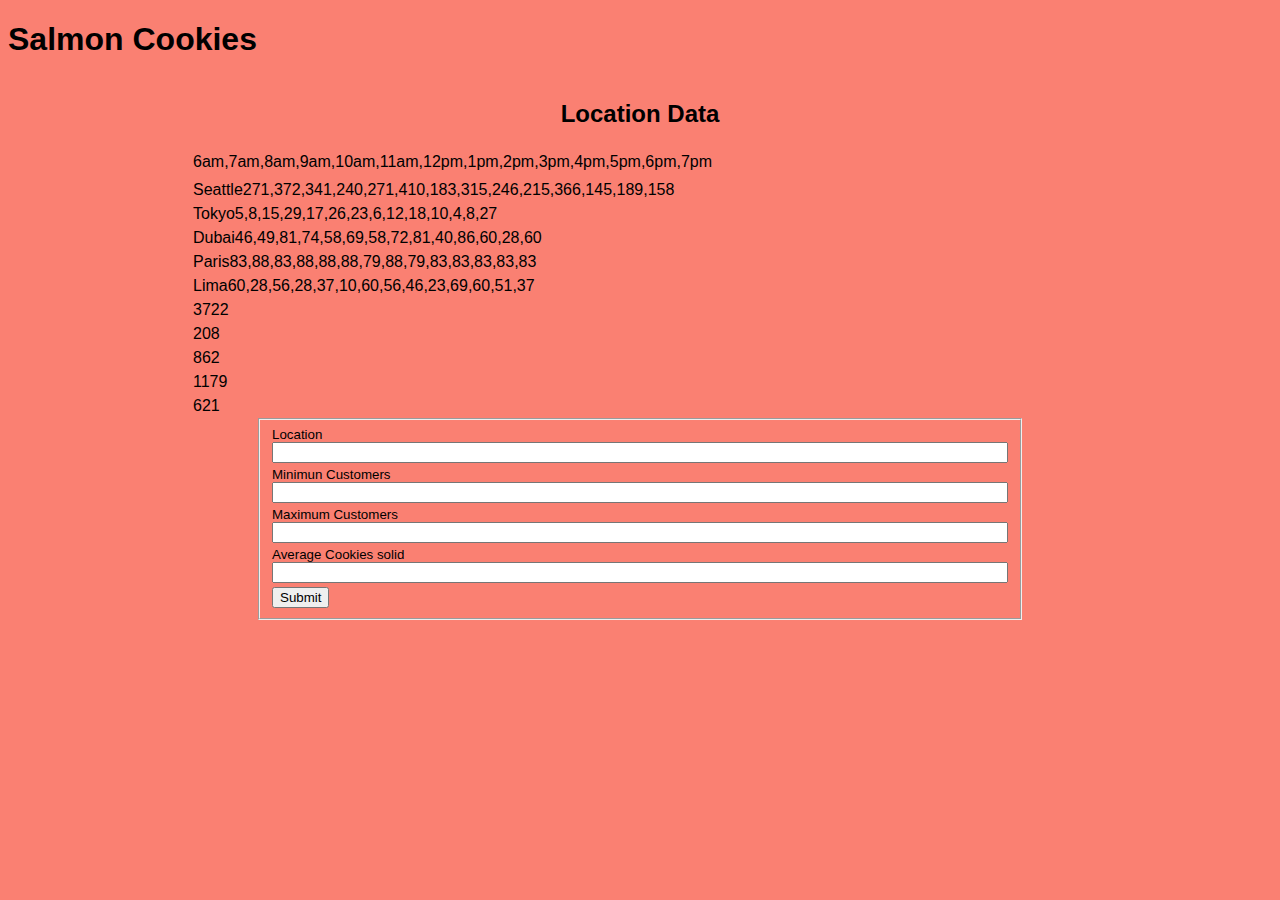
==== sales.html @ a404d933 "finished lab09" ====
<!DOCTYPE html>
<html lang="en">

<head>
    <meta charset="utf-8">
    <link rel= "reset" href="css/reset.css">
    <link rel="stylesheet" href= "css/style.css">


    <title>Salmon Cookies</title>
    <style>
    

       

    </style>
</head>

<body>
    <h1>Salmon Cookies</h1>
    <nav>

    </nav>
    <main>
        <h2>Location Data</h2>
       <table>
           <thead id="salesData">
               

           </thead>
           <tbody id="tableBody">
                   <td>

                   </td>

           </tbody>
           <tfoot id="footerTotal">

           </tfoot >
       </table>
<form>
<Fieldset>
    <label>
        Location
        
        <input id="location" 
        required/>
        
    </label>
    <label>
        Minimun Customers
        <input id="min"
        required
type="number"/>
    </label>
    <label>
        Maximum Customers
        <input id="max" required type="number"/>
    </label>
    <label>
        Average Cookies solid
        <input id="avg" required type="number"/>
    </label>
    <button id="button">Submit</button>
</Fieldset>
</form>
    </main>
    <script src="js/app.js"></script>
</body>
<Footer>

</Footer>
</html>
---- css/style.css ----
* {
  box-sizing: border-box;
}
body {
  background-color: salmon;
  font-family: Arial, Helvetica, sans-serif;
}

header {
  display: flex;
  background-color: grey;
  height: 60px;
  border-bottom: 10px;
  align-items: center;
}
header h1 {
  border: 4px solid black;
  margin-left: 20px;
}
nav {
  display: flex;
  align-items: center;
  margin-inline-start: auto;
}
nav ul li {
  display: inline;
  font-family: Arial, Helvetica, sans-serif;
  margin-right: 30px;
}
nav a {
  text-decoration: none;
  font-size: large;
  color: black;
}
main {
  width: 960px;
  display: flex;
  flex-wrap: wrap;
  margin: auto;
  justify-content: center;
}
#hours {
  width: 960px;
  display: flex;
  flex-wrap: wrap;
  background-color: beige;
  margin: auto;
  margin-bottom: 50px;
  align-self: flex-end;
}
#hours h3 {
  background-color: rgb(155, 152, 152);
  text-align: center;
  height: 30px;
  font-size: x-large;
  width: 960px;
}
#hours img {
  height: 300px;
  margin-top: 50px;
  margin-left: 50px;
  margin-right: 50px;
}
#cutter {
  margin-left: 300px;
}
#storehours {
  margin-left: 500px;
}

#hours ul li {
  width: 960px;
  list-style: none;
  padding: 10px;
  font-size: larger;
}
form {
  width: 80%;
}
label {
  display: block;
  font-size: smaller;
  margin: 2px 0 4px 0;
}
label input {
  width: 100%;
}
table {
  width: 900px;
}
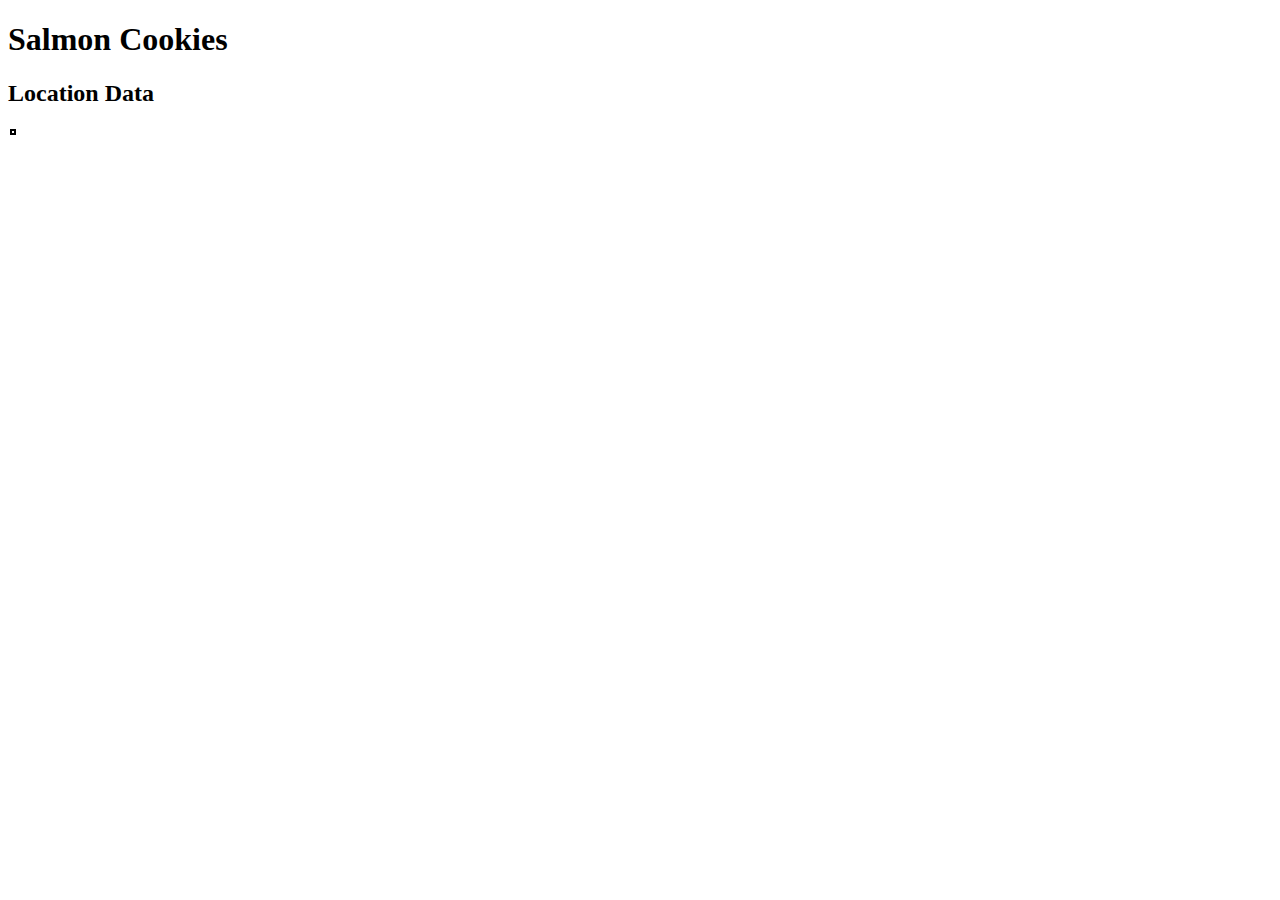
==== commit c5b6c1dd: "resolving conflict Merge branch 'main' into lab08" ====
--- a/sales.html
+++ b/sales.html
@@ -3,16 +3,17 @@
 
 <head>
     <meta charset="utf-8">
-    <link rel= "reset" href="css/reset.css">
-    <link rel="stylesheet" href= "css/style.css">
+    <link rel="reset" src="css/reset.css">
+<link rel="stylesheet" src="css/style.css">
 
 
     <title>Salmon Cookies</title>
     <style>
-    
+    table tbody td{
+        border: 2px solid black
 
        
-
+}
     </style>
 </head>
 
@@ -38,32 +39,7 @@
 
            </tfoot >
        </table>
-<form>
-<Fieldset>
-    <label>
-        Location
-        
-        <input id="location" 
-        required/>
-        
-    </label>
-    <label>
-        Minimun Customers
-        <input id="min"
-        required
-type="number"/>
-    </label>
-    <label>
-        Maximum Customers
-        <input id="max" required type="number"/>
-    </label>
-    <label>
-        Average Cookies solid
-        <input id="avg" required type="number"/>
-    </label>
-    <button id="button">Submit</button>
-</Fieldset>
-</form>
+
     </main>
     <script src="js/app.js"></script>
 </body>
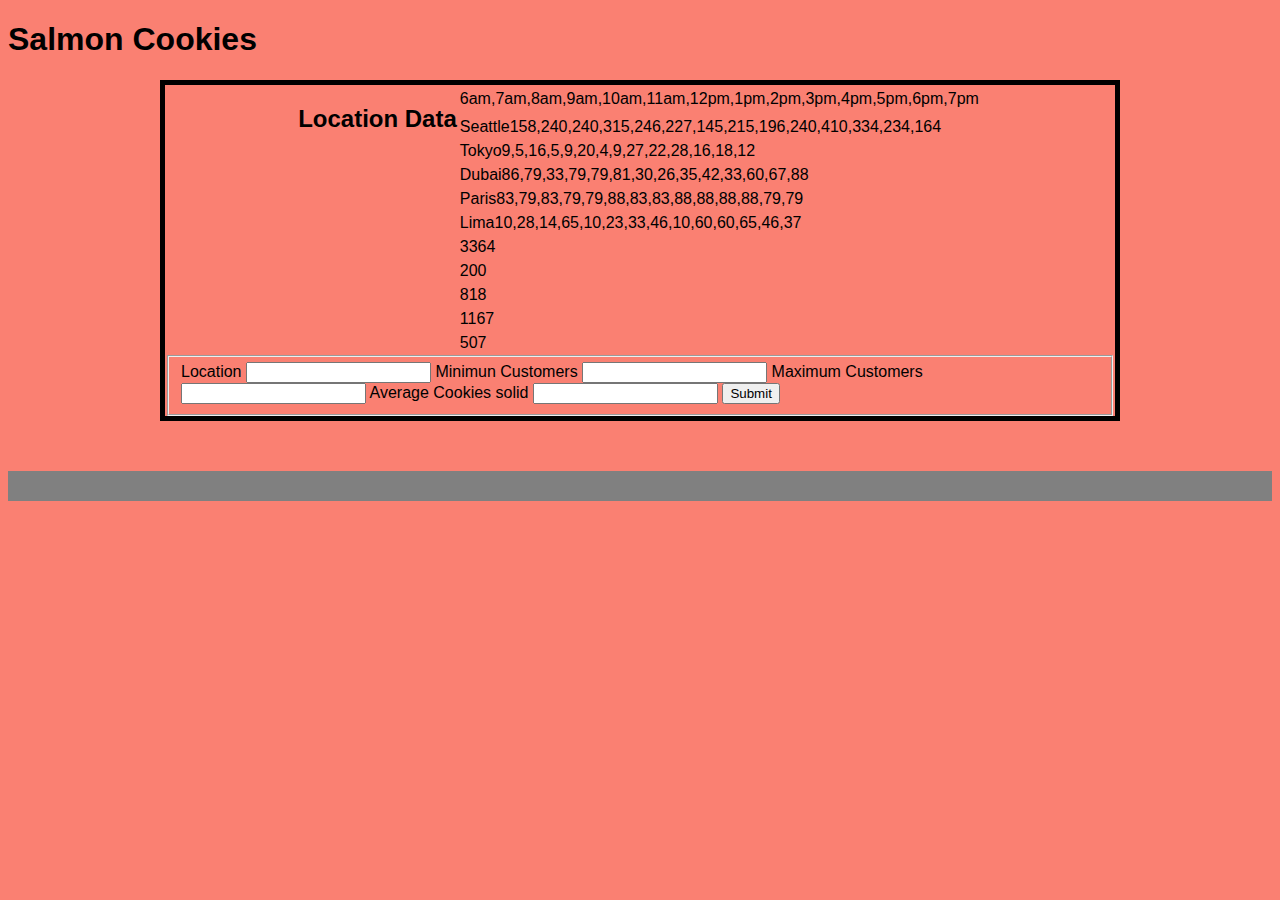
==== commit 3965d812: "fixing git hopoefully" ====
--- a/sales.html
+++ b/sales.html
@@ -3,17 +3,16 @@
 
 <head>
     <meta charset="utf-8">
-    <link rel="reset" src="css/reset.css">
-<link rel="stylesheet" src="css/style.css">
+    <link rel= "reset" href="css/reset.css">
+    <link rel="stylesheet" href= "css/style.css">
 
 
     <title>Salmon Cookies</title>
     <style>
-    table tbody td{
-        border: 2px solid black
+    
 
        
-}
+
     </style>
 </head>
 
@@ -39,7 +38,32 @@
 
            </tfoot >
        </table>
-
+<form>
+<Fieldset>
+    <label>
+        Location
+        
+        <input id="location" 
+        required/>
+        
+    </label>
+    <label>
+        Minimun Customers
+        <input id="min"
+        required
+type="number"/>
+    </label>
+    <label>
+        Maximum Customers
+        <input id="max" required type="number"/>
+    </label>
+    <label>
+        Average Cookies solid
+        <input id="avg" required type="number"/>
+    </label>
+    <button id="button">Submit</button>
+</Fieldset>
+</form>
     </main>
     <script src="js/app.js"></script>
 </body>
--- a/css/style.css
+++ b/css/style.css
@@ -0,0 +1,105 @@
+* {
+  box-sizing: border-box;
+}
+body {
+  background-color: salmon;
+  font-family: Arial, Helvetica, sans-serif;
+}
+
+header {
+  display: flex;
+  background-color: grey;
+  height: 60px;
+  border-bottom: 10px;
+  align-items: center;
+}
+header h1 {
+  border: 4px solid black;
+  margin-left: 20px;
+}
+nav {
+  display: flex;
+  align-items: center;
+  margin-inline-start: auto;
+}
+nav ul li {
+  display: inline;
+  font-family: Arial, Helvetica, sans-serif;
+  margin-right: 30px;
+}
+nav a {
+  text-decoration: none;
+  font-size: large;
+  color: black;
+}
+main {
+  width: 960px;
+  display: flex;
+  flex-wrap: wrap;
+  margin: auto;
+  justify-content: center;
+  border: 5px solid black;
+}
+#hours {
+  width: 950px;
+  display: flex;
+  flex-wrap: wrap;
+  background-color: beige;
+  margin-bottom: 50px;
+  align-self: flex-end;
+  justify-content: space-around;
+}
+h3 {
+  background-color: rgb(155, 152, 152);
+  text-align: center;
+  height: 30px;
+  font-size: x-large;
+  width: 950px;
+}
+#hours img {
+  margin-top: 50px;
+}
+#storehours {
+  margin-left: 500px;
+}
+
+#hours ul li {
+  width: 960px;
+  list-style: none;
+  padding: 10px;
+  font-size: larger;
+}
+
+#about img {
+  width: 950px;
+}
+#about p {
+  background-color: beige;
+  width: 600px;
+  height: 600px;
+  overflow: scroll;
+  margin: auto;
+  margin-top: 50px;
+  margin-bottom: 50px;
+}
+#merch {
+  display: block;
+  flex-wrap: wrap;
+  background-color: beige;
+}
+#merch p {
+  width: 300px;
+  padding-left: 40px;
+}
+#merch img {
+  padding-left: 40px;
+}
+footer {
+  background-color: grey;
+  height: 30px;
+  text-align: center;
+  margin-top: 50px;
+}
+footer i {
+  padding-left: 50px;
+}
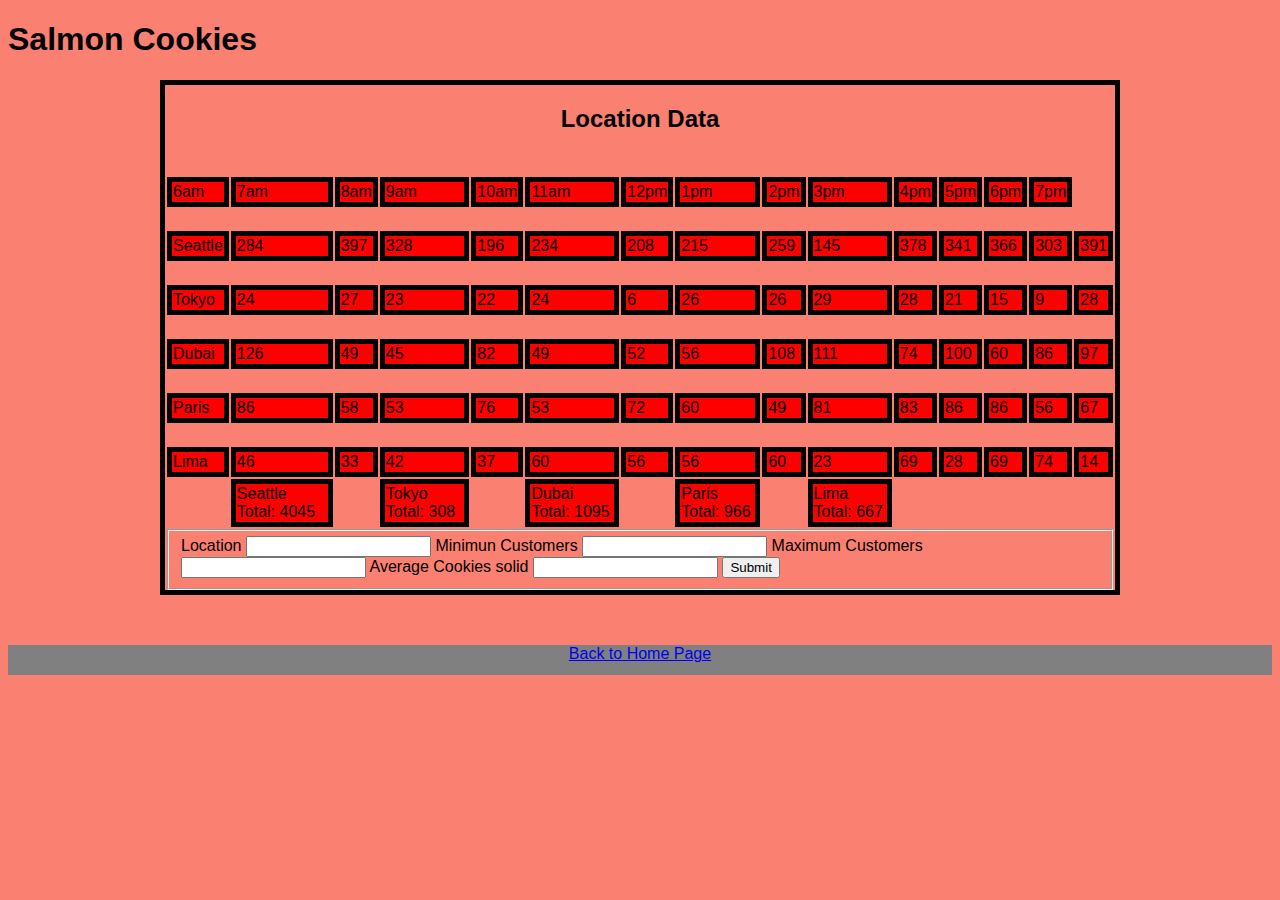
==== commit fc058f17: "update on salmon cookies table" ====
--- a/sales.html
+++ b/sales.html
@@ -29,9 +29,8 @@
 
            </thead>
            <tbody id="tableBody">
-                   <td>
 
-                   </td>
+           
 
            </tbody>
            <tfoot id="footerTotal">
@@ -68,6 +67,6 @@
     <script src="js/app.js"></script>
 </body>
 <Footer>
-
+<a href="index.html">Back to Home Page</a>
 </Footer>
 </html>   --- a/css/style.css
+++ b/css/style.css
@@ -102,4 +102,17 @@
 }
 footer i {
   padding-left: 50px;
+  /* color:aliceblue: */
 }
+tr {
+  background-color: aqua;
+  width: 20px;
+  height: 20px;
+}
+td {
+  background-color: red;
+  border: 5px solid black;
+}
+table {
+  display: block;
+}
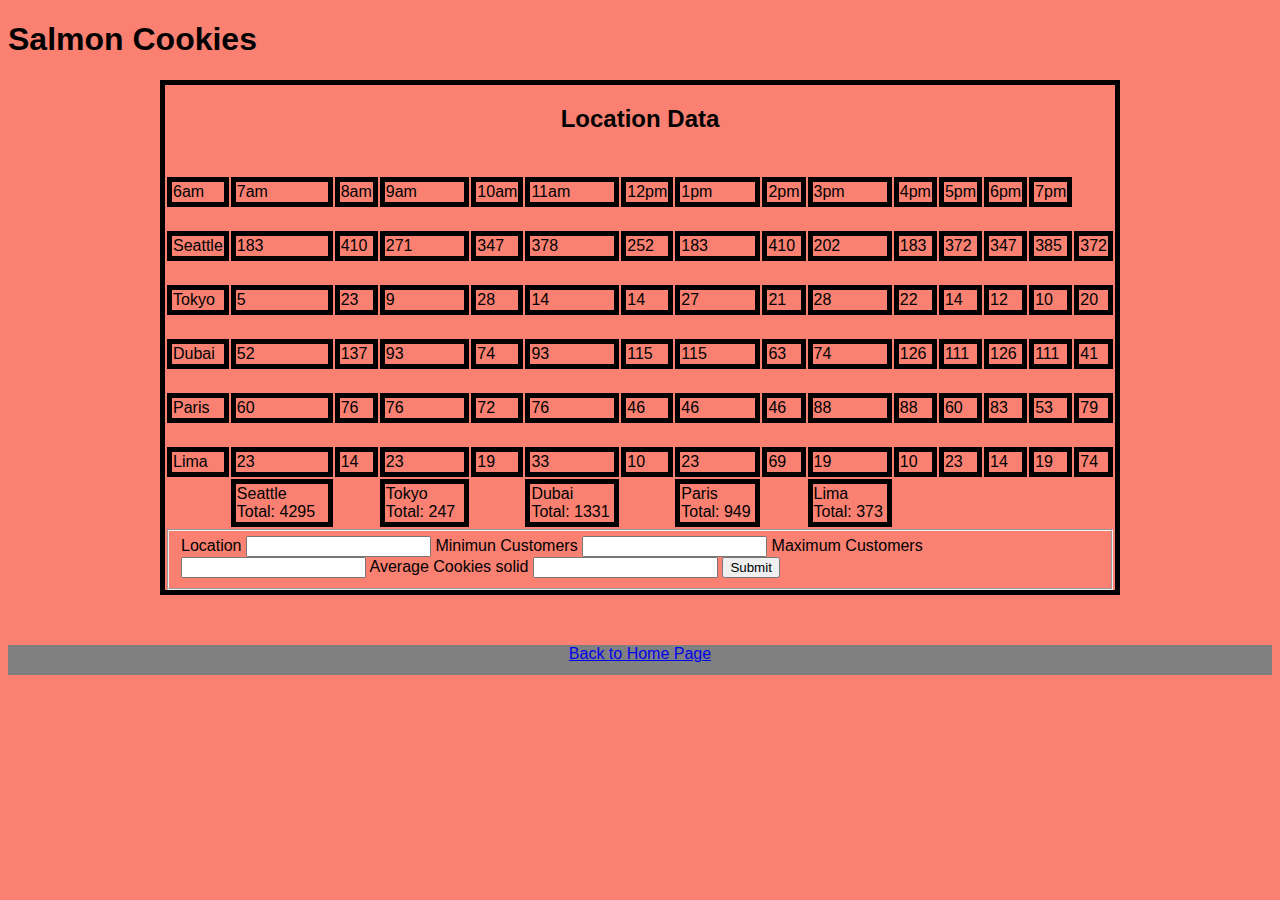
==== commit a84990f8: "worked on salmon cookies table" ====
--- a/sales.html
+++ b/sales.html
@@ -24,8 +24,9 @@
     <main>
         <h2>Location Data</h2>
        <table>
+        
            <thead id="salesData">
-               
+                  
 
            </thead>
            <tbody id="tableBody">
--- a/css/style.css
+++ b/css/style.css
@@ -13,10 +13,10 @@
   border-bottom: 10px;
   align-items: center;
 }
-header h1 {
+/* header h1 {
   border: 4px solid black;
-  margin-left: 20px;
-}
+  margin-left: 20px; */
+/* } */
 nav {
   display: flex;
   align-items: center;
@@ -105,14 +105,11 @@
   /* color:aliceblue: */
 }
 tr {
-  background-color: aqua;
-  width: 20px;
+  border: 5px solid black;
+  width: 100px;
   height: 20px;
 }
 td {
-  background-color: red;
+  /* background-color: red; */
   border: 5px solid black;
 }
-table {
-  display: block;
-}
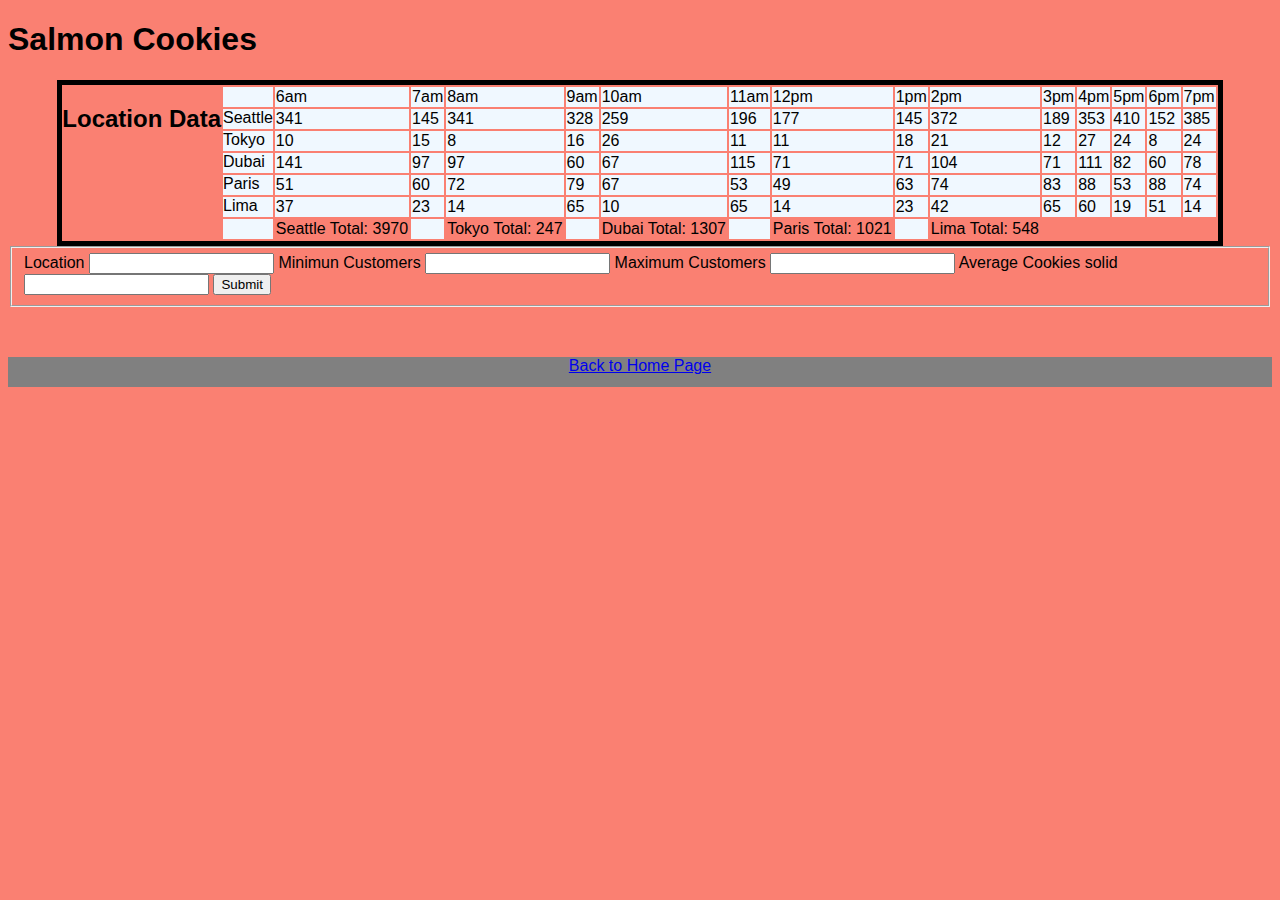
==== commit b76ad212: "worked on table" ====
--- a/sales.html
+++ b/sales.html
@@ -1,73 +1,51 @@
 <!DOCTYPE html>
 <html lang="en">
-
-<head>
-    <meta charset="utf-8">
-    <link rel= "reset" href="css/reset.css">
-    <link rel="stylesheet" href= "css/style.css">
-
+  <head>
+    <meta charset="utf-8" />
+    <link rel="reset" href="css/reset.css" />
+    <link rel="stylesheet" href="css/style.css" />
 
     <title>Salmon Cookies</title>
-    <style>
-    
+    <style></style>
+  </head>
 
-       
+  <body>
+    <h1>Salmon Cookies</h1>
+    <nav></nav>
+    <main>
+      <h2>Location Data</h2>
+      <table>
+        <thead id="salesData"></thead>
+        <tbody id="tableBody"></tbody>
+        <tfoot id="footerTotal"></tfoot>
+      </table>
+    </main>
+    <form>
+      <fieldset>
+        <label>
+          Location
 
-    </style>
-</head>
+          <input id="location" required />
+        </label>
+        <label>
+          Minimun Customers
+          <input id="min" required type="number" />
+        </label>
+        <label>
+          Maximum Customers
+          <input id="max" required type="number" />
+        </label>
+        <label>
+          Average Cookies solid
+          <input id="avg" required type="number" />
+        </label>
+        <button id="button">Submit</button>
+      </fieldset>
+    </form>
 
-<body>
-    <h1>Salmon Cookies</h1>
-    <nav>
-
-    </nav>
-    <main>
-        <h2>Location Data</h2>
-       <table>
-        
-           <thead id="salesData">
-                  
-
-           </thead>
-           <tbody id="tableBody">
-
-           
-
-           </tbody>
-           <tfoot id="footerTotal">
-
-           </tfoot >
-       </table>
-<form>
-<Fieldset>
-    <label>
-        Location
-        
-        <input id="location" 
-        required/>
-        
-    </label>
-    <label>
-        Minimun Customers
-        <input id="min"
-        required
-type="number"/>
-    </label>
-    <label>
-        Maximum Customers
-        <input id="max" required type="number"/>
-    </label>
-    <label>
-        Average Cookies solid
-        <input id="avg" required type="number"/>
-    </label>
-    <button id="button">Submit</button>
-</Fieldset>
-</form>
-    </main>
     <script src="js/app.js"></script>
-</body>
-<Footer>
-<a href="index.html">Back to Home Page</a>
-</Footer>
-</html>   +  </body>
+  <footer>
+    <a href="index.html">Back to Home Page</a>
+  </footer>
+</html>
--- a/css/style.css
+++ b/css/style.css
@@ -33,7 +33,7 @@
   color: black;
 }
 main {
-  width: 960px;
+  width: max-content;
   display: flex;
   flex-wrap: wrap;
   margin: auto;
@@ -104,12 +104,16 @@
   padding-left: 50px;
   /* color:aliceblue: */
 }
+th {
+  background-color: aliceblue;
+}
 tr {
+  background-color: aliceblue;
   border: 5px solid black;
   width: 100px;
   height: 20px;
 }
 td {
   /* background-color: red; */
-  border: 5px solid black;
+  /* border: 5px solid black; */
 }
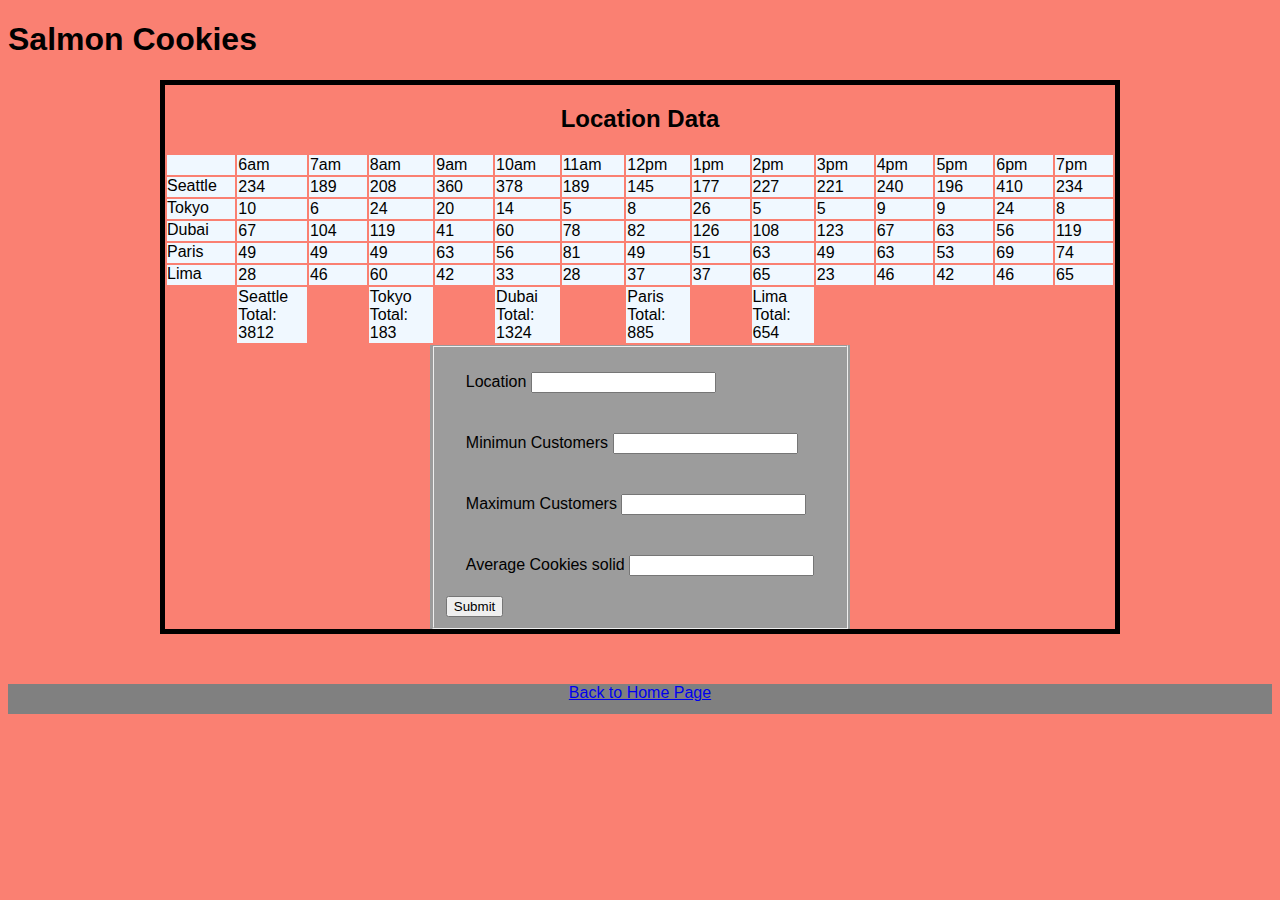
==== commit bd7f0e8e: "finished table for lab 07" ====
--- a/sales.html
+++ b/sales.html
@@ -19,29 +19,29 @@
         <tbody id="tableBody"></tbody>
         <tfoot id="footerTotal"></tfoot>
       </table>
+      <form>
+        <fieldset>
+          <label>
+            Location
+
+            <input id="location" required />
+          </label>
+          <label>
+            Minimun Customers
+            <input id="min" required type="number" />
+          </label>
+          <label>
+            Maximum Customers
+            <input id="max" required type="number" />
+          </label>
+          <label>
+            Average Cookies solid
+            <input id="avg" required type="number" />
+          </label>
+          <button id="button">Submit</button>
+        </fieldset>
+      </form>
     </main>
-    <form>
-      <fieldset>
-        <label>
-          Location
-
-          <input id="location" required />
-        </label>
-        <label>
-          Minimun Customers
-          <input id="min" required type="number" />
-        </label>
-        <label>
-          Maximum Customers
-          <input id="max" required type="number" />
-        </label>
-        <label>
-          Average Cookies solid
-          <input id="avg" required type="number" />
-        </label>
-        <button id="button">Submit</button>
-      </fieldset>
-    </form>
 
     <script src="js/app.js"></script>
   </body>
--- a/css/style.css
+++ b/css/style.css
@@ -33,7 +33,7 @@
   color: black;
 }
 main {
-  width: max-content;
+  width: 960px;
   display: flex;
   flex-wrap: wrap;
   margin: auto;
@@ -105,15 +105,19 @@
   /* color:aliceblue: */
 }
 th {
-  background-color: aliceblue;
+  /* background-color: aliceblue; */
 }
 tr {
   background-color: aliceblue;
-  border: 5px solid black;
-  width: 100px;
-  height: 20px;
 }
 td {
-  /* background-color: red; */
-  /* border: 5px solid black; */
+  background-color: aliceblue;
+  width: 100px;
 }
+form {
+  background-color: rgb(156, 156, 156);
+}
+label {
+  display: block;
+  padding: 20px;
+}
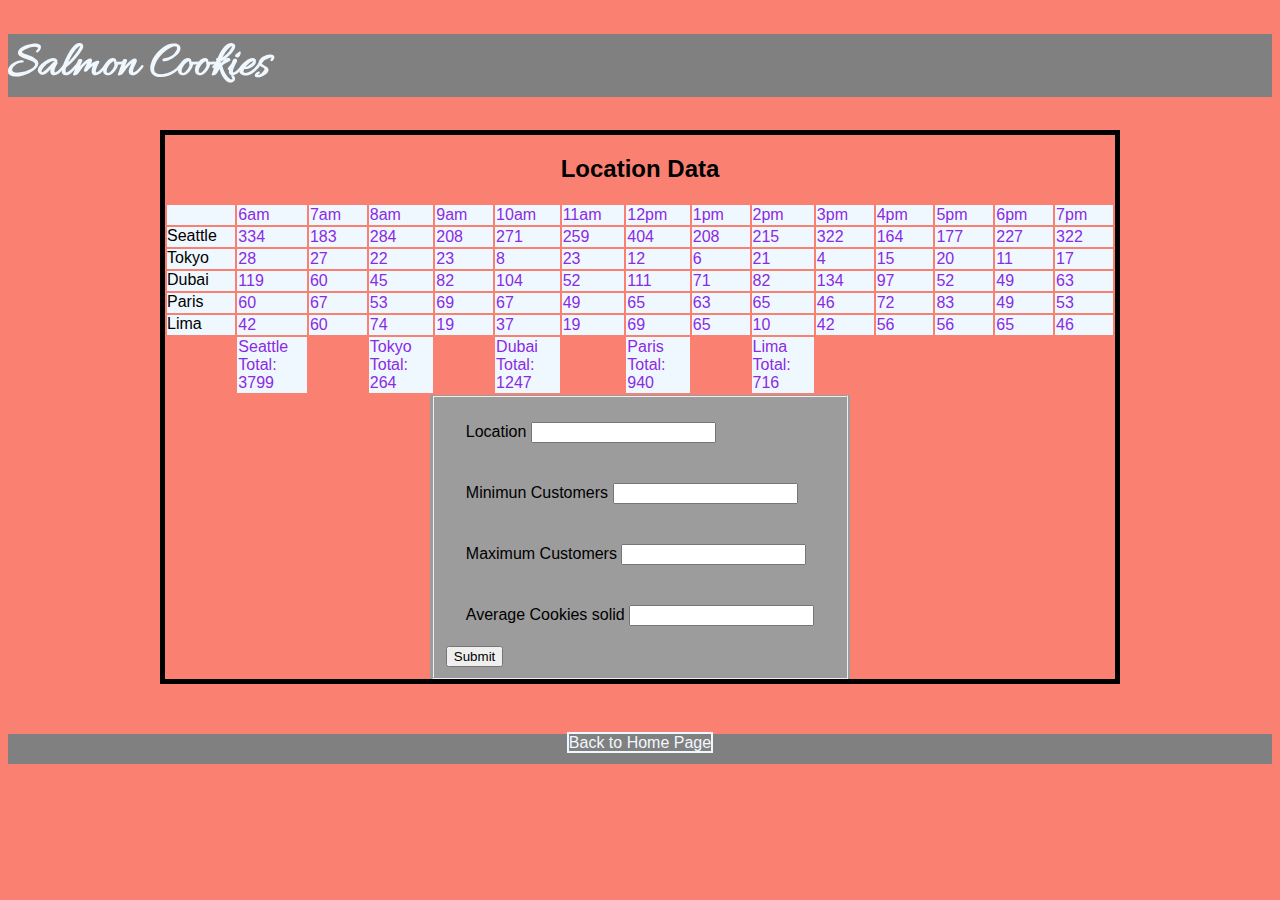
==== commit c68fcd73: "ready to deploy" ====
--- a/sales.html
+++ b/sales.html
@@ -2,6 +2,12 @@
 <html lang="en">
   <head>
     <meta charset="utf-8" />
+    <link rel="preconnect" href="https://fonts.googleapis.com" />
+    <link rel="preconnect" href="https://fonts.gstatic.com" crossorigin />
+    <link
+      href="https://fonts.googleapis.com/css2?family=Allura&display=swap"
+      rel="stylesheet"
+    />
     <link rel="reset" href="css/reset.css" />
     <link rel="stylesheet" href="css/style.css" />
 
--- a/css/style.css
+++ b/css/style.css
@@ -12,6 +12,13 @@
   height: 60px;
   border-bottom: 10px;
   align-items: center;
+}
+h1 {
+  font-family: 'Allura', cursive;
+  font-size: 50px;
+  font-weight: bolder;
+  color: aliceblue;
+  background-color: grey;
 }
 /* header h1 {
   border: 4px solid black;
@@ -73,6 +80,11 @@
 #about img {
   width: 950px;
 }
+p,
+ul {
+  color: red;
+  font-family: Georgia, 'Times New Roman', Times, serif;
+}
 #about p {
   background-color: beige;
   width: 600px;
@@ -111,6 +123,8 @@
   background-color: aliceblue;
 }
 td {
+  color: blueviolet;
+  font-family: Arial, Helvetica, sans-serif;
   background-color: aliceblue;
   width: 100px;
 }
@@ -121,3 +135,8 @@
   display: block;
   padding: 20px;
 }
+footer a {
+  color: aliceblue;
+  border: 2px solid aliceblue;
+  text-decoration: none;
+}
